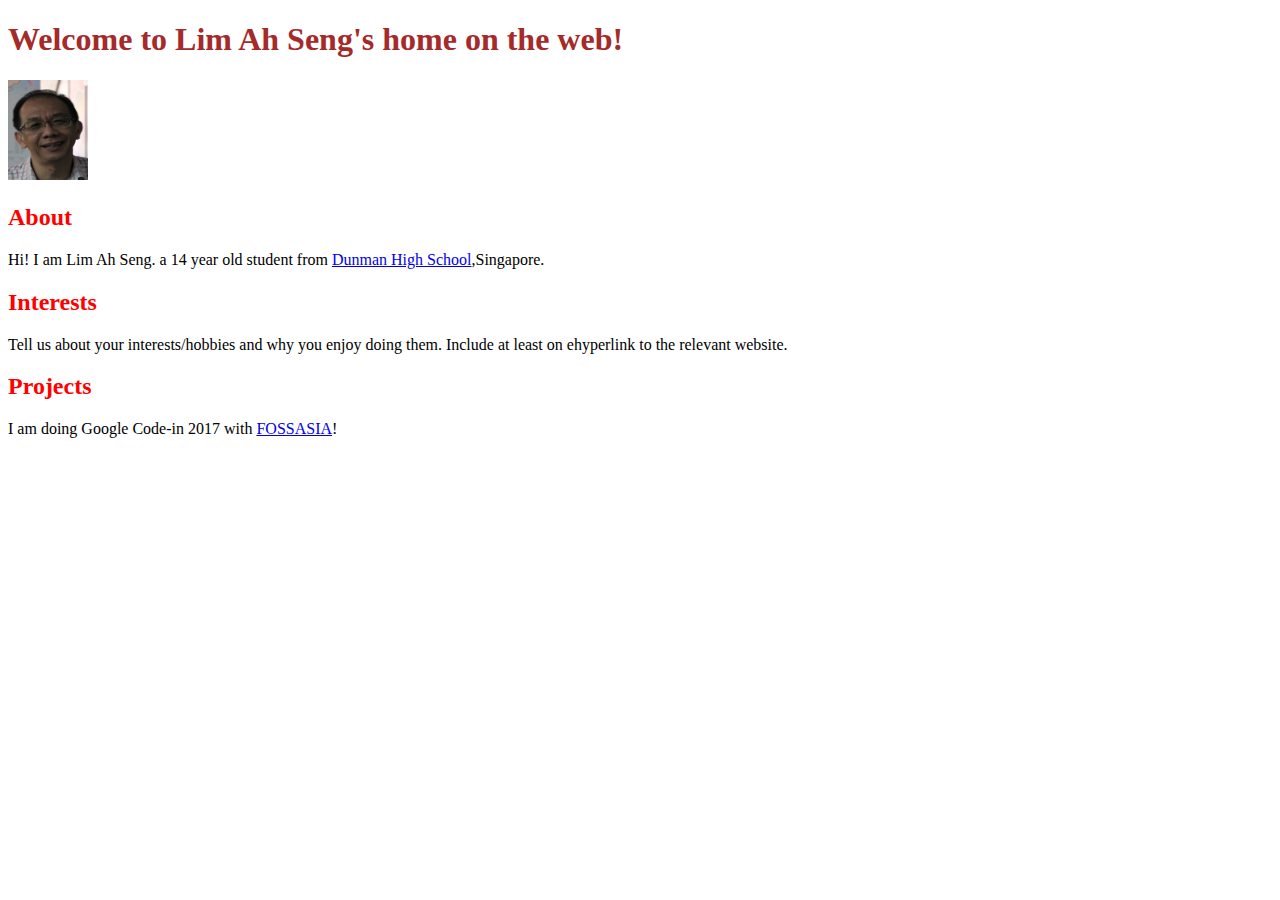
==== index.html @ 98070e7f "Update index.html" ====
<!DOCTYPE html>
<html>
    <head>
      <link rel="stylesheet" href="style.css"/>
      <title> My Personal Portfolio</title>
    </head>
    <body>
      <h1>Welcome to Lim Ah Seng's home on the web!</h1>
      <img src="photo.jpg" height="100" width="80">
      <h2>About</h2>
      <p>Hi! I am Lim Ah Seng. a 14 year old student from <a href="http://www.dunmanhigh.moe.edu.sg">Dunman High School</a>,Singapore.</p>
      <h2>Interests</h2>
      <p> Tell us about your interests/hobbies and why you enjoy doing them. Include at least on ehyperlink to the relevant website.</p>
      <h2>Projects</h2>
      <p>I am doing <ahref="http://codein.withgoogle.com">Google Code-in 2017</a> with <a href="http://fossia.org">FOSSASIA</a>!</p>
    </body>
   </html>
---- style.css ----
h1{
color: brown;	
}
h2{color:red;
}
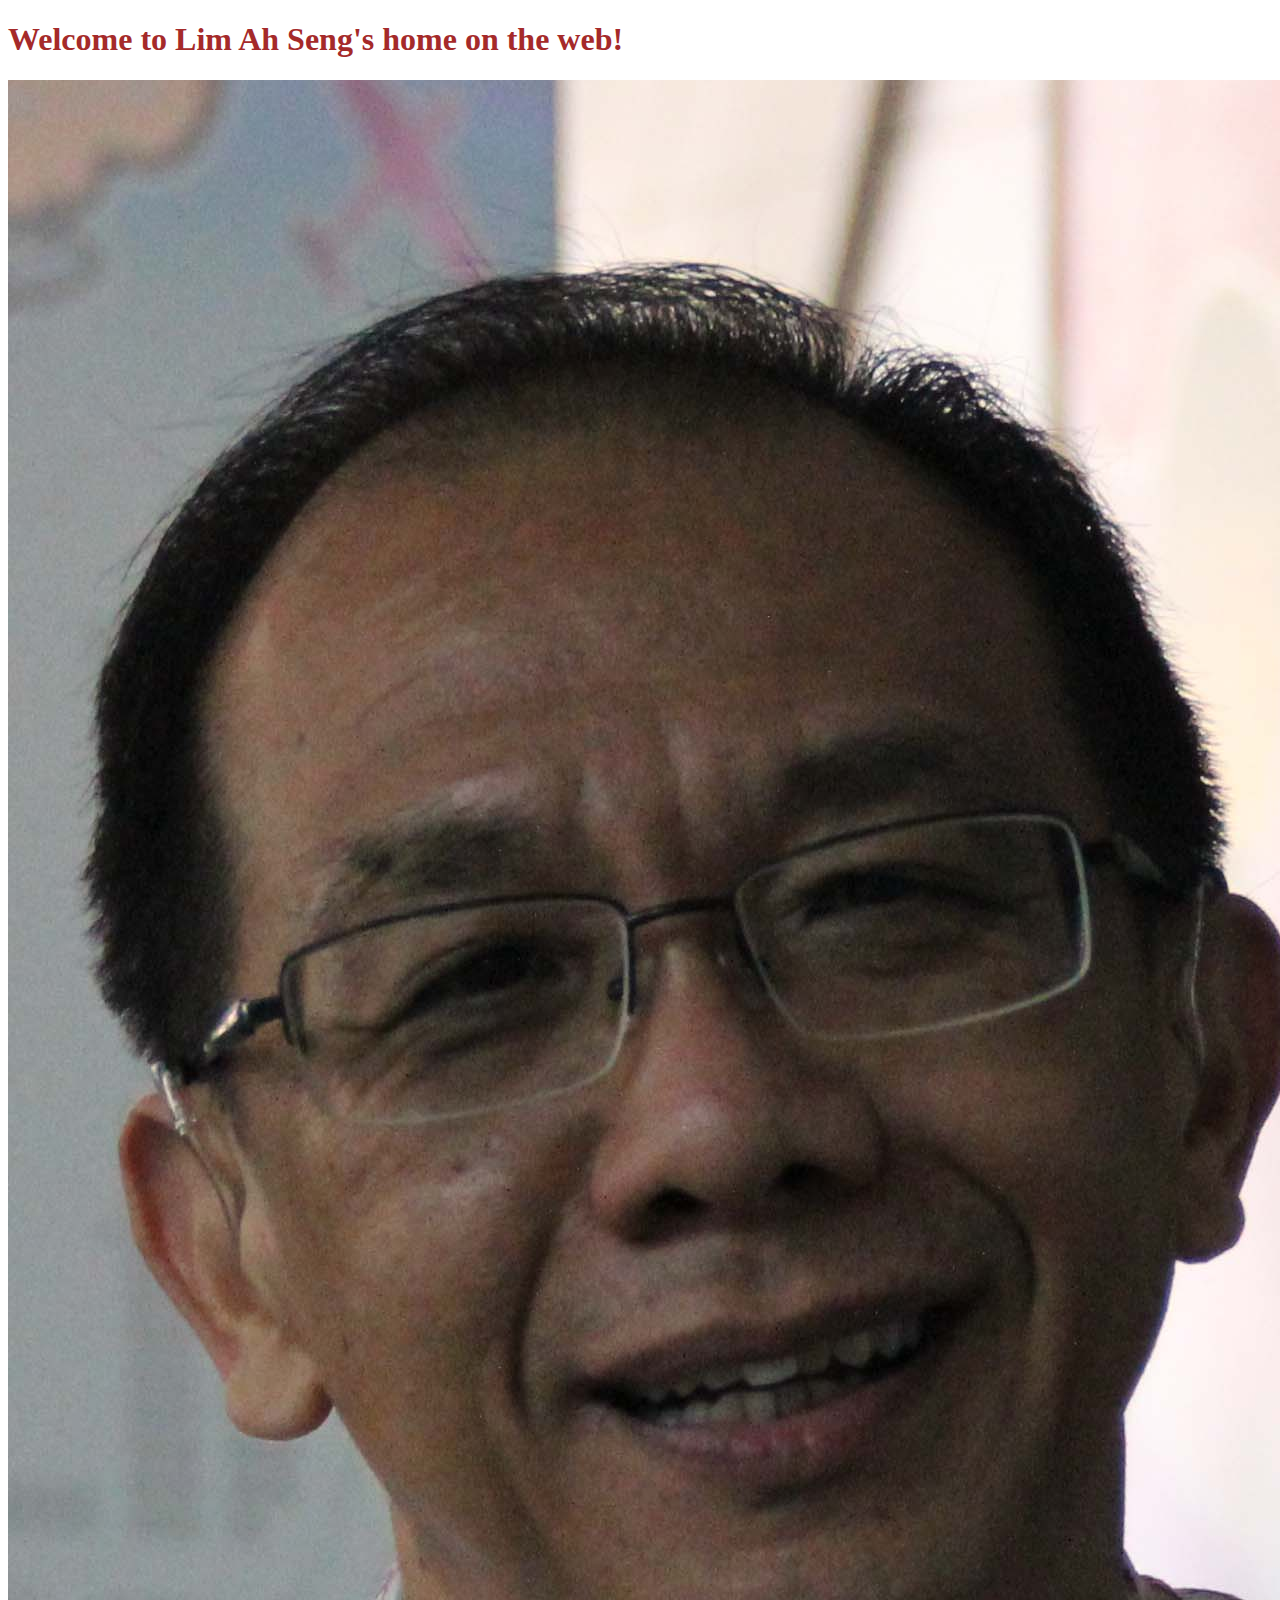
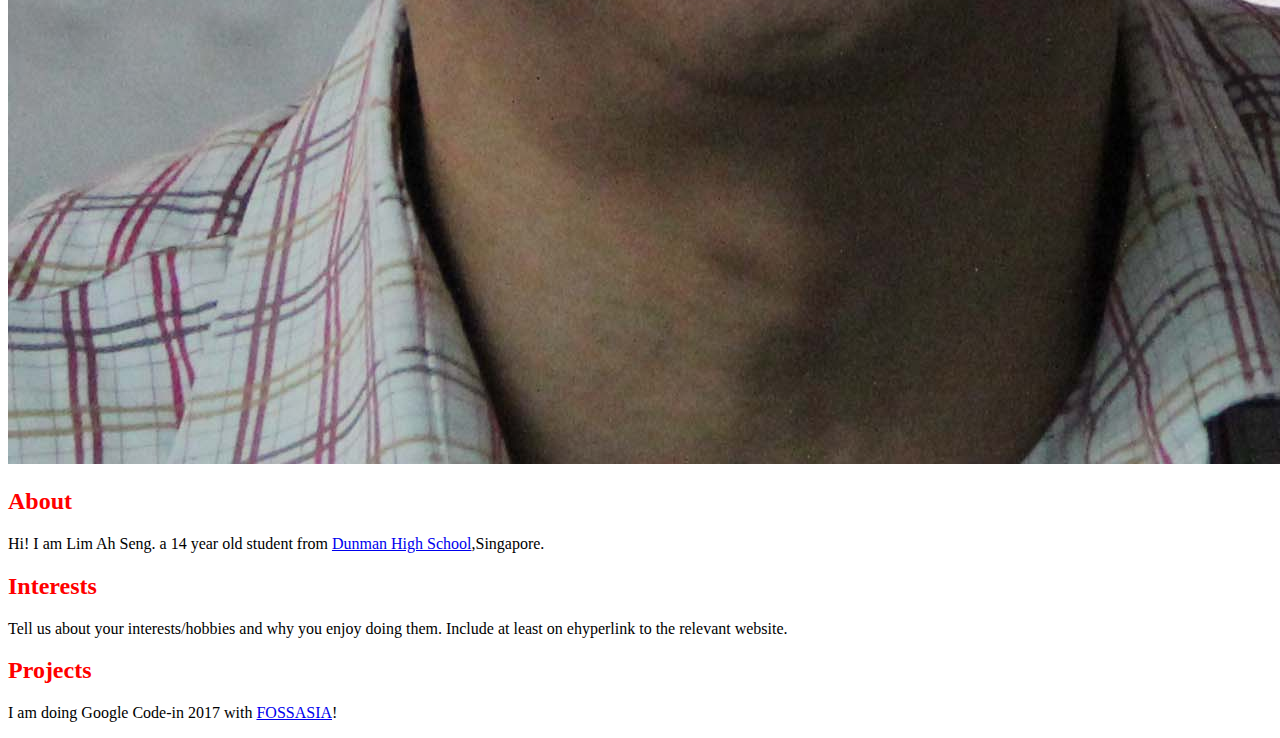
==== commit 26023e82: "Update index.html" ====
--- a/index.html
+++ b/index.html
@@ -6,7 +6,7 @@
     </head>
     <body>
       <h1>Welcome to Lim Ah Seng's home on the web!</h1>
-      <img src="photo.jpg" height="100" width="80">
+      <img src="photo.jpg">
       <h2>About</h2>
       <p>Hi! I am Lim Ah Seng. a 14 year old student from <a href="http://www.dunmanhigh.moe.edu.sg">Dunman High School</a>,Singapore.</p>
       <h2>Interests</h2>
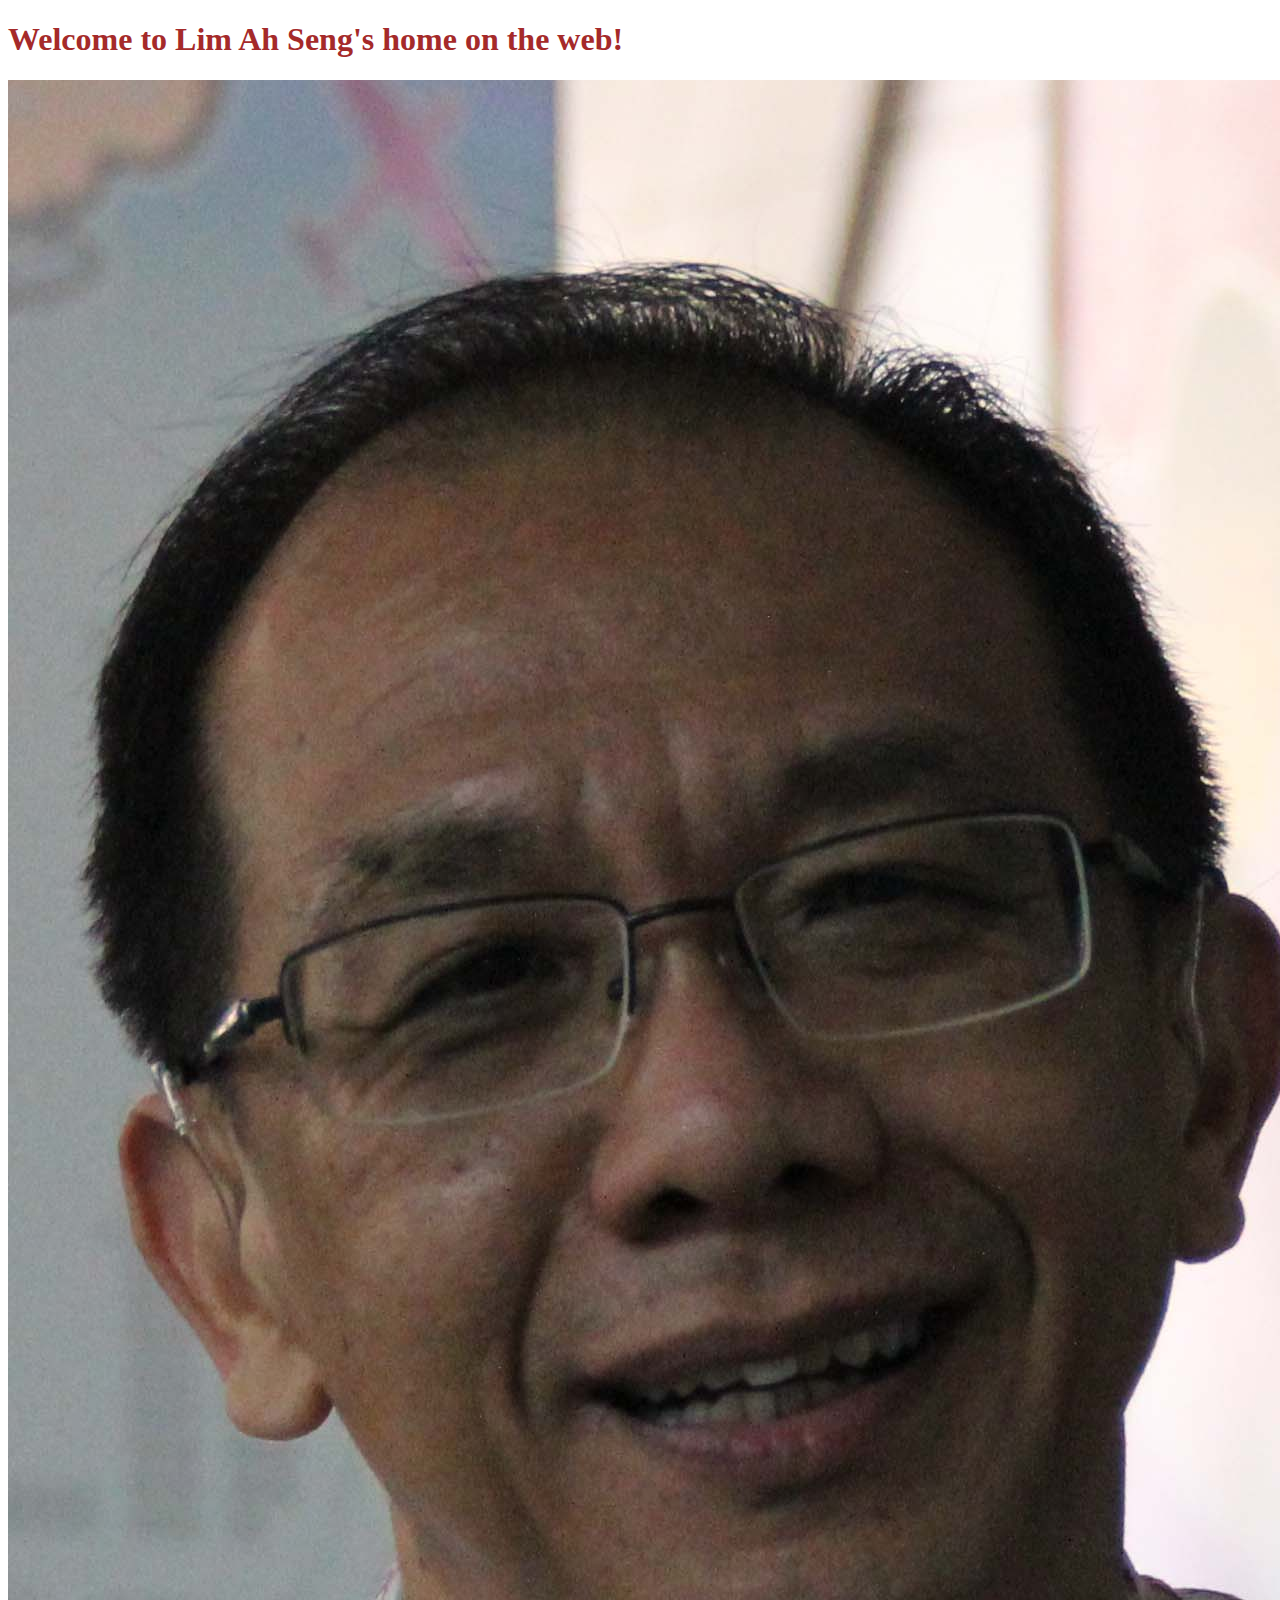
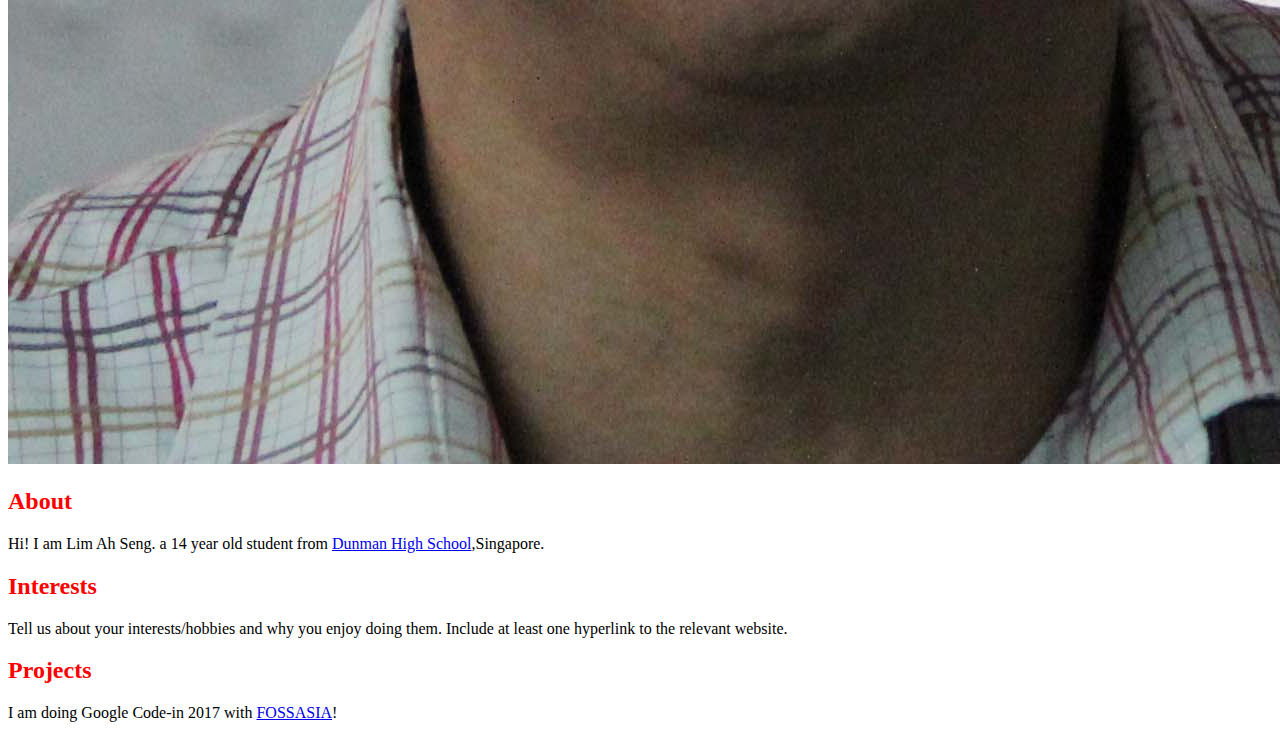
==== commit 26c99927: "Update index.html" ====
--- a/index.html
+++ b/index.html
@@ -5,12 +5,12 @@
       <title> My Personal Portfolio</title>
     </head>
     <body>
-      <h1>Welcome to Lim Ah Seng's home on the web!</h1>
+      <h1>Welcome to Lim Ah Seng's home on the web! </h1>
       <img src="photo.jpg">
       <h2>About</h2>
       <p>Hi! I am Lim Ah Seng. a 14 year old student from <a href="http://www.dunmanhigh.moe.edu.sg">Dunman High School</a>,Singapore.</p>
       <h2>Interests</h2>
-      <p> Tell us about your interests/hobbies and why you enjoy doing them. Include at least on ehyperlink to the relevant website.</p>
+      <p> Tell us about your interests/hobbies and why you enjoy doing them. Include at least one hyperlink to the relevant website.</p>
       <h2>Projects</h2>
       <p>I am doing <ahref="http://codein.withgoogle.com">Google Code-in 2017</a> with <a href="http://fossia.org">FOSSASIA</a>!</p>
     </body>
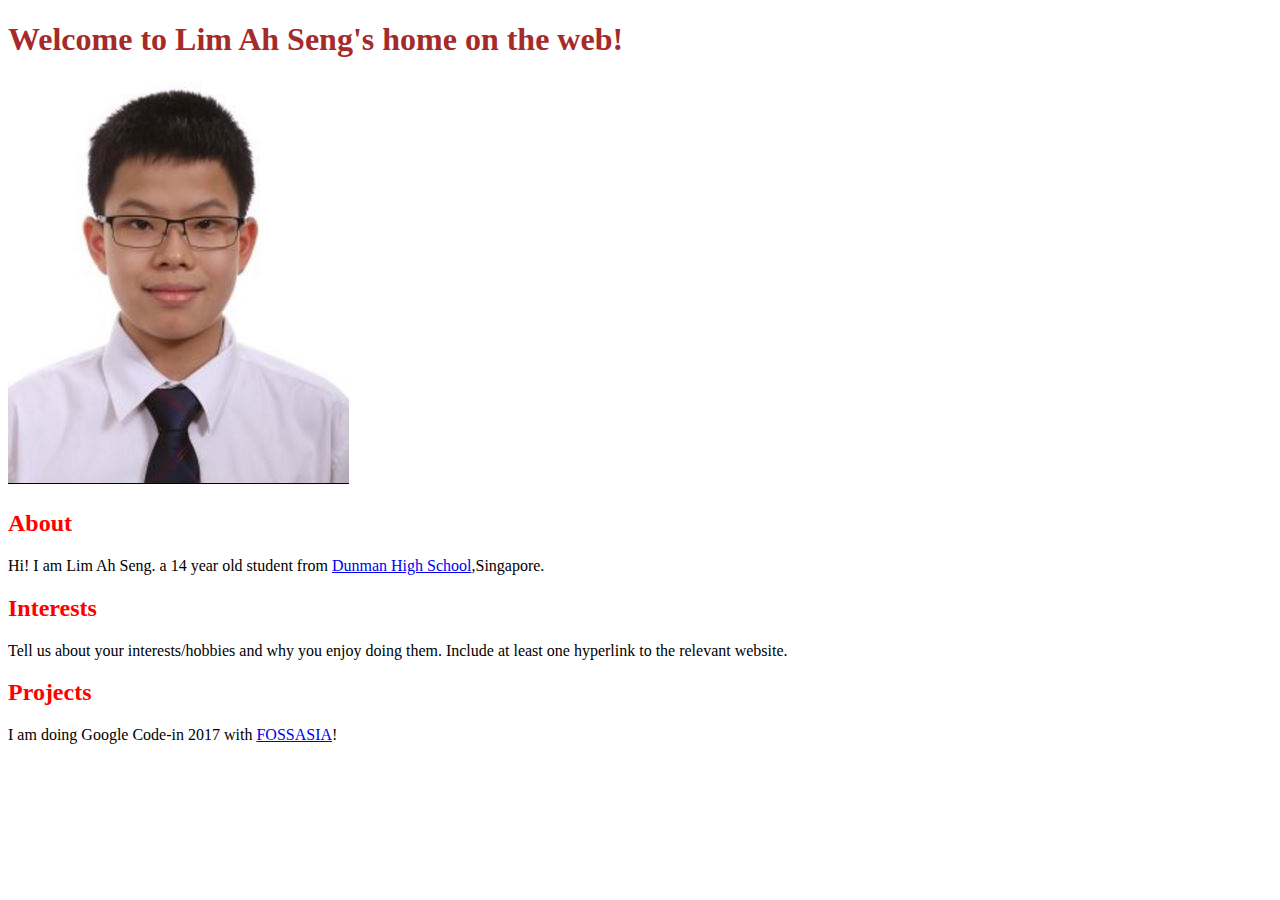
==== commit a5535a30: "Update index.html" ====
--- a/index.html
+++ b/index.html
@@ -15,3 +15,5 @@
       <p>I am doing <ahref="http://codein.withgoogle.com">Google Code-in 2017</a> with <a href="http://fossia.org">FOSSASIA</a>!</p>
     </body>
    </html>
+
+
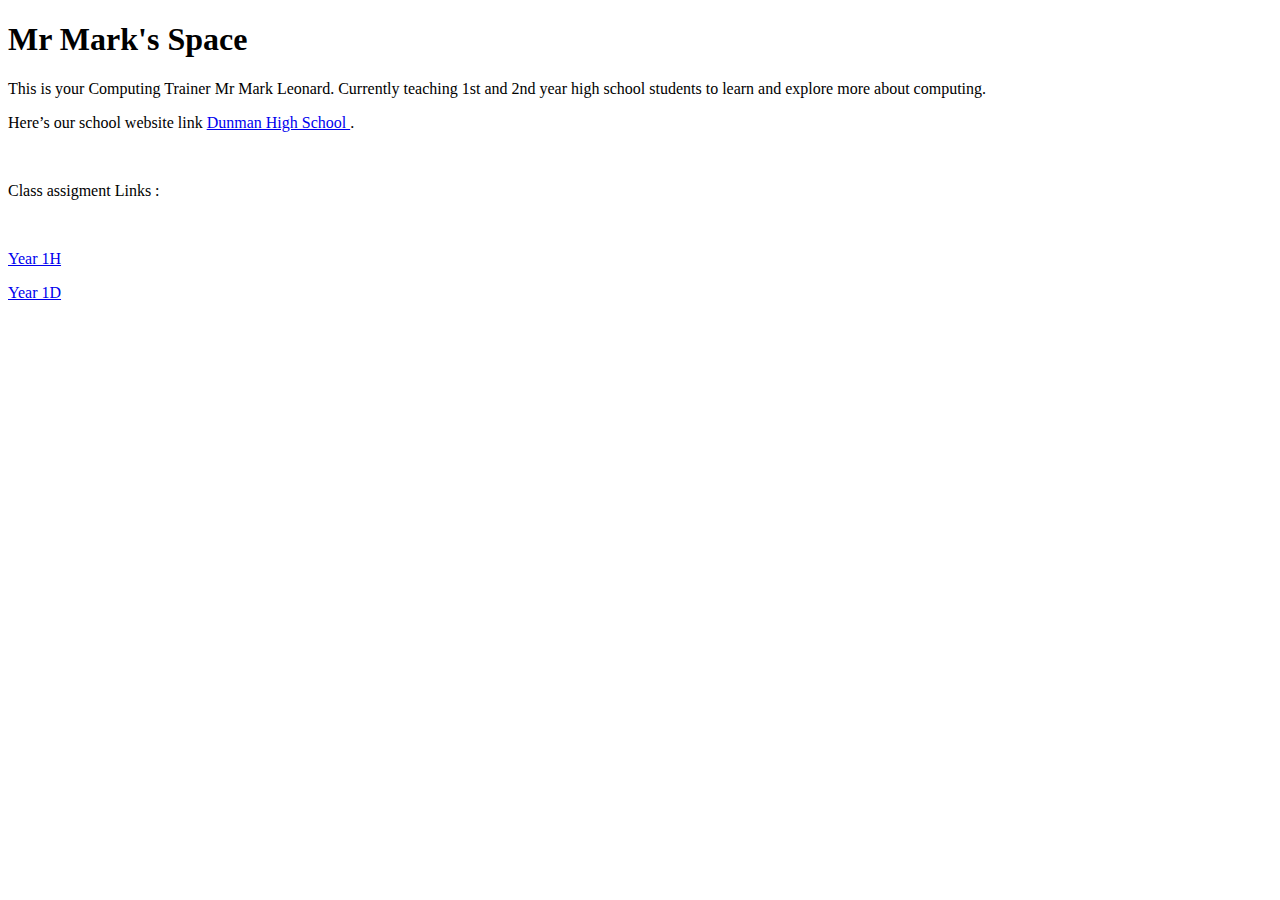
==== commit b0163276: "Add files via upload" ====
--- a/index.html
+++ b/index.html
@@ -1,19 +1,54 @@
 <!DOCTYPE html>
-<html>
-    <head>
-      <link rel="stylesheet" href="style.css"/>
-      <title> My Personal Portfolio</title>
-    </head>
-    <body>
-      <h1>Welcome to Lim Ah Seng's home on the web! </h1>
-      <img src="photo.jpg">
-      <h2>About</h2>
-      <p>Hi! I am Lim Ah Seng. a 14 year old student from <a href="http://www.dunmanhigh.moe.edu.sg">Dunman High School</a>,Singapore.</p>
-      <h2>Interests</h2>
-      <p> Tell us about your interests/hobbies and why you enjoy doing them. Include at least one hyperlink to the relevant website.</p>
-      <h2>Projects</h2>
-      <p>I am doing <ahref="http://codein.withgoogle.com">Google Code-in 2017</a> with <a href="http://fossia.org">FOSSASIA</a>!</p>
-    </body>
-   </html>
+<html ⚡>
+  
+<script async src="https://cdn.ampproject.org/v0.js"></script>
+<script async custom-element="amp-carousel" src="https://cdn.ampproject.org/v0/amp-carousel-0.1.js"></script>
 
-
+  
+<head>
+  <link rel="stylesheet" type="text/css" href="style.css">
+  </head>
+  
+<body>
+  <h1>Mr Mark's Space</h1>
+  <title> DHS Year 1 Computing </title>
+  
+  <p>
+  <amp-carousel width="400"
+  height="300"
+  type="slides">
+   <amp-img src="/captainamerica.png" alt="cap"></amp-img>
+   <amp-img src="/thor.png" alt="thor"></amp-img>
+    <amp-img src="/ironman.png" alt="ironman"></amp-img>
+    <amp-img src="/spiderman.png" alt="spidey"></amp-img>
+    <amp-img src="/blackwidow.png" alt="blackwidow"></amp-img>
+    <amp-img src="/blackpanther.png" alt="panther"></amp-img>
+    <amp-img src="/vision.png" alt="vision"></amp-img>
+    <amp-img src="/hulk.png" alt="hulk"></amp-img>
+    <amp-img src="/scarletwitch.png" alt="witch"></amp-img>
+    <amp-img src="/starlord.png" alt="starlord"></amp-img>
+    <amp-img src="/falcon.png" alt="falcon"></amp-img>
+    <amp-img src="/gamora.png" alt="gamora"></amp-img>
+    <amp-img src="/groot.png" alt="groot"></amp-img>
+    <amp-img src="/drstrange.png" alt="drstrange"></amp-img>
+    <amp-img src="/thanos.png" alt="thanos"></amp-img>
+    <amp-img src="/captainmarvel.png" alt="capmarvel"></amp-img>
+  </amp-carousel>
+  </p>
+  
+    <p>
+  This is your Computing Trainer Mr Mark Leonard. Currently teaching 1st and 2nd year high school students to learn and explore more about computing. </p>
+  <p>
+  Here’s our school website link <a href ="www.dhs.sg"> Dunman High School  </a>. </p>
+  <br>
+  <p>Class assigment Links : </p> 
+  <br>
+  <p>
+  <a href="year1h.html"> Year 1H </a>
+  </p>
+  <p>
+  <a href="year1d.html"> Year 1D </a>
+  </p>
+    <br>
+  </body>
+  </html>
